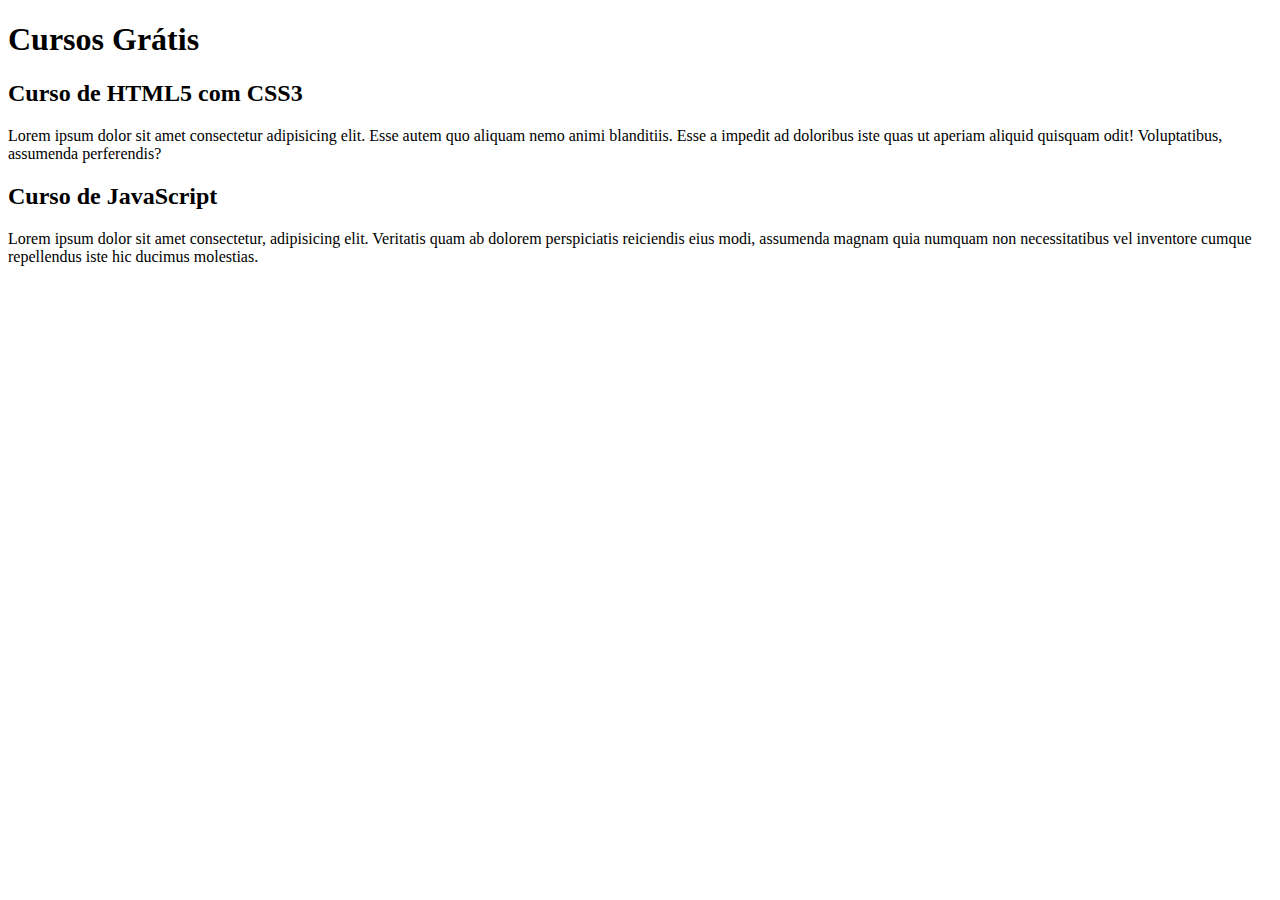
==== index.html @ 54024cd4 "Início do Conteúdo" ====
<!DOCTYPE html>
<html lang="en">
<head>
    <meta charset="UTF-8">
    <meta name="viewport" content="width=device-width, initial-scale=1.0">
    <title>Título do Site</title>
</head>
<body>
    <main>
        <header>
            <h1>Cursos Grátis</h1>
        </header>
        <article>
            <h2>Curso de HTML5 com CSS3</h2>
            <p>Lorem ipsum dolor sit amet consectetur adipisicing elit. Esse autem quo aliquam nemo animi blanditiis. Esse a impedit ad doloribus iste quas ut aperiam aliquid quisquam odit! Voluptatibus, assumenda perferendis?</p>
        </article>
        <article>
            <h2>Curso de JavaScript</h2>
            <p>Lorem ipsum dolor sit amet consectetur, adipisicing elit. Veritatis quam ab dolorem perspiciatis reiciendis eius modi, assumenda magnam quia numquam non necessitatibus vel inventore cumque repellendus iste hic ducimus molestias.</p>
        </article>
    </main>
    
</body>
</html>
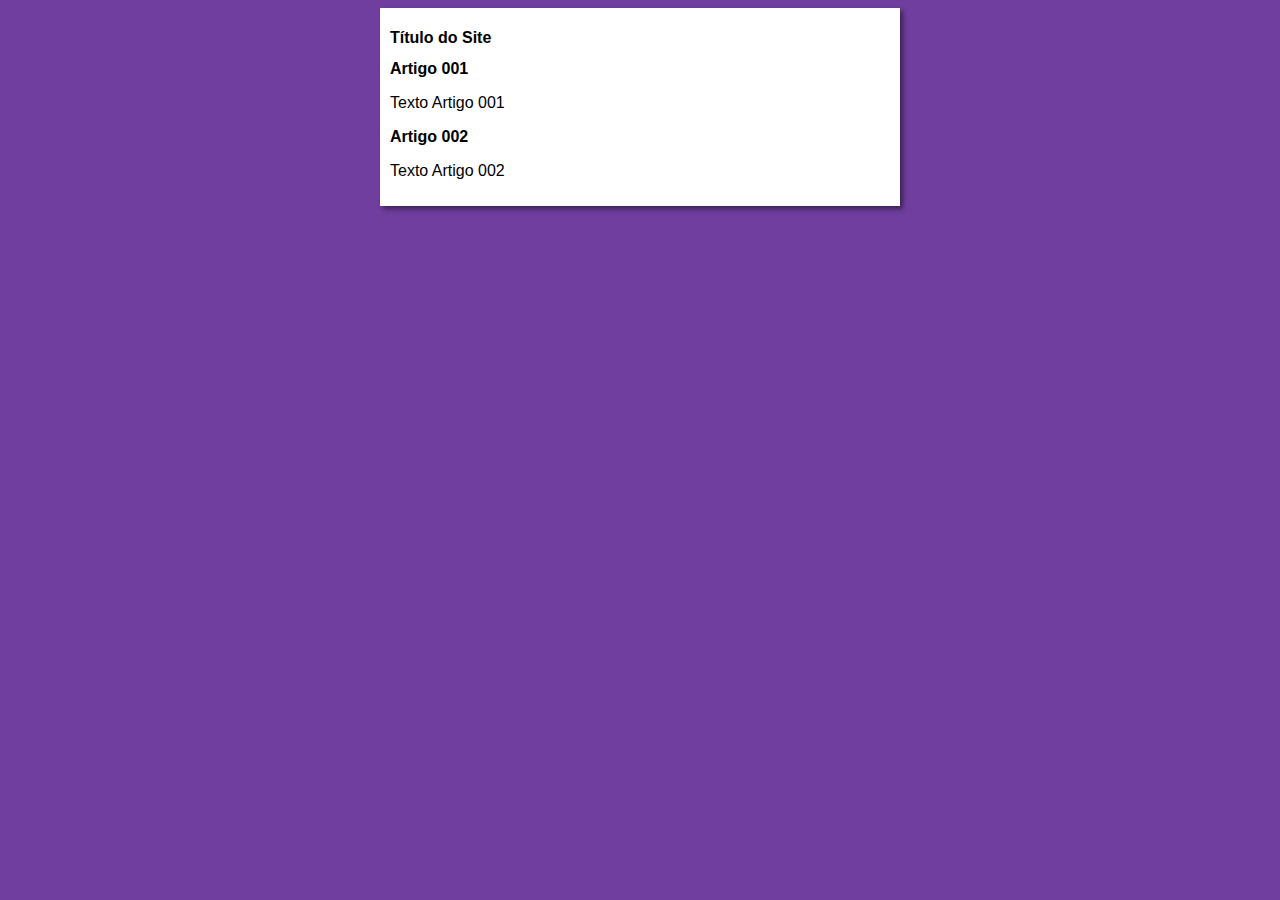
==== commit c2aa7d44: "Início do design" ====
--- a/index.html
+++ b/index.html
@@ -1,22 +1,23 @@
 <!DOCTYPE html>
-<html lang="en">
+<html lang="pt-br">
 <head>
     <meta charset="UTF-8">
     <meta name="viewport" content="width=device-width, initial-scale=1.0">
     <title>Título do Site</title>
+    <link rel="stylesheet" href="estilos/style.css"
 </head>
 <body>
     <main>
         <header>
-            <h1>Cursos Grátis</h1>
+            <h1>Título do Site</h1>
         </header>
         <article>
-            <h2>Curso de HTML5 com CSS3</h2>
-            <p>Lorem ipsum dolor sit amet consectetur adipisicing elit. Esse autem quo aliquam nemo animi blanditiis. Esse a impedit ad doloribus iste quas ut aperiam aliquid quisquam odit! Voluptatibus, assumenda perferendis?</p>
+            <h2>Artigo 001</h2>
+            <p>Texto Artigo 001</p>
         </article>
         <article>
-            <h2>Curso de JavaScript</h2>
-            <p>Lorem ipsum dolor sit amet consectetur, adipisicing elit. Veritatis quam ab dolorem perspiciatis reiciendis eius modi, assumenda magnam quia numquam non necessitatibus vel inventore cumque repellendus iste hic ducimus molestias.</p>
+            <h2>Artigo 002</h2>
+            <p>Texto Artigo 002</p>
         </article>
     </main>
     
--- a/estilos/style.css
+++ b/estilos/style.css
@@ -0,0 +1,16 @@
+*{
+    font-family: Arial, Helvetica, sans-serif;
+    font-size: 16px;
+}
+
+body {
+    background-color: rgb(112, 62, 158);
+}
+
+main {
+    background-color: white;
+    width: 500px;
+    margin: auto;
+    padding: 10px;
+    box-shadow: 3px 3px 5px rgba(0, 0, 0, 0.473);
+}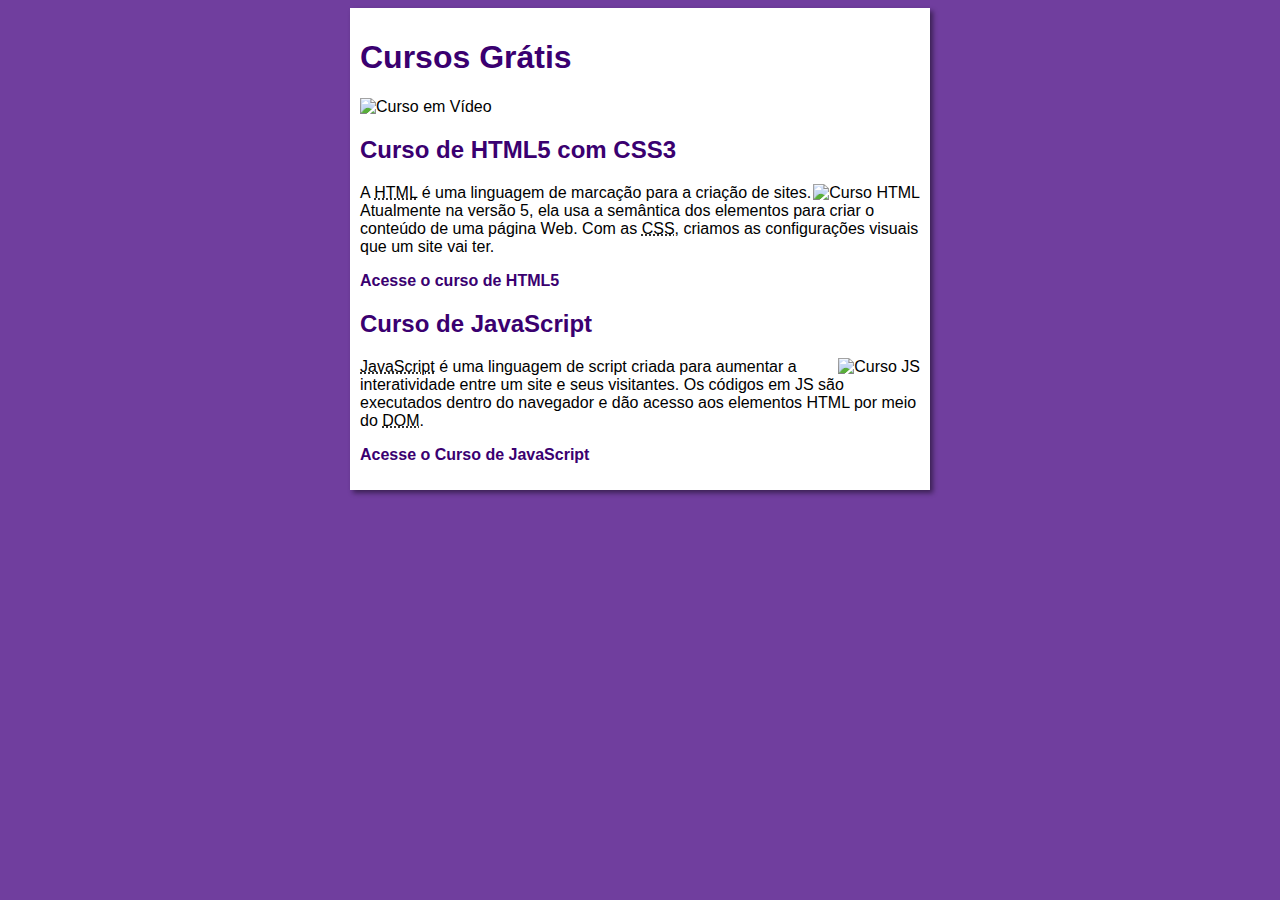
==== commit 50fe88c8: "SiteCriado" ====
--- a/index.html
+++ b/index.html
@@ -3,23 +3,28 @@
 <head>
     <meta charset="UTF-8">
     <meta name="viewport" content="width=device-width, initial-scale=1.0">
-    <title>Título do Site</title>
-    <link rel="stylesheet" href="estilos/style.css"
+    <title>Curso em Vídeo</title>
+    <link rel="stylesheet" href="estilos/style.css">
 </head>
 <body>
     <main>
         <header>
-            <h1>Título do Site</h1>
+            <h1>Cursos Grátis</h1>
+            <img src="imagens/curso-em-video-cor.png" alt="Curso em Vídeo">
         </header>
         <article>
-            <h2>Artigo 001</h2>
-            <p>Texto Artigo 001</p>
+            <h2>Curso de HTML5 com CSS3</h2>
+            <img class="lado" src="imagens/curso-html-css.png" alt="Curso HTML">
+            <p>A <abbr title="HyperText Markup Language">HTML</abbr> é uma linguagem de marcação para a criação de sites. Atualmente na versão 5, ela usa a semântica dos elementos para criar o conteúdo de uma página Web. Com as <abbr title="Cascading Styke Sheets">CSS</abbr>, criamos as configurações visuais que um site vai ter.</p>
+            <p><a href="curso-html.html">Acesse o curso de HTML5</a></p>
         </article>
         <article>
-            <h2>Artigo 002</h2>
-            <p>Texto Artigo 002</p>
+            <h2>Curso de JavaScript</h2>
+            <img class="lado" src="imagens/curso-javascript.png" alt="Curso JS">
+            <p><abbr title="JavaScript">JavaScript</abbr> é uma linguagem de script criada para aumentar a interatividade entre um site e seus visitantes. Os códigos em JS são executados dentro do navegador e dão acesso aos elementos HTML por meio do <abbr title="Document Object Model">DOM</abbr>.</p>
+            <p><a href="curso-js.html">Acesse o Curso de JavaScript</a></p>
         </article>
     </main>
-    
+
 </body>
 </html>--- a/estilos/style.css
+++ b/estilos/style.css
@@ -9,8 +9,34 @@
 
 main {
     background-color: white;
-    width: 500px;
+    width: 560px;
     margin: auto;
     padding: 10px;
     box-shadow: 3px 3px 5px rgba(0, 0, 0, 0.473);
-}+}
+
+h1 {
+    font-size: 2em;
+    color: rgb(58, 0, 112);
+}
+
+h2 {
+    font-size: 1.5em;
+    color: rgb(58, 0, 112);
+}
+
+img.lado {
+    float: right;
+
+}
+
+a {
+    text-decoration: none;
+    font-weight: bold;
+    color: rgb(58, 0, 112);
+}
+
+a:hover {
+    text-decoration: underline;
+    color: rgb(26, 26, 255);
+}
